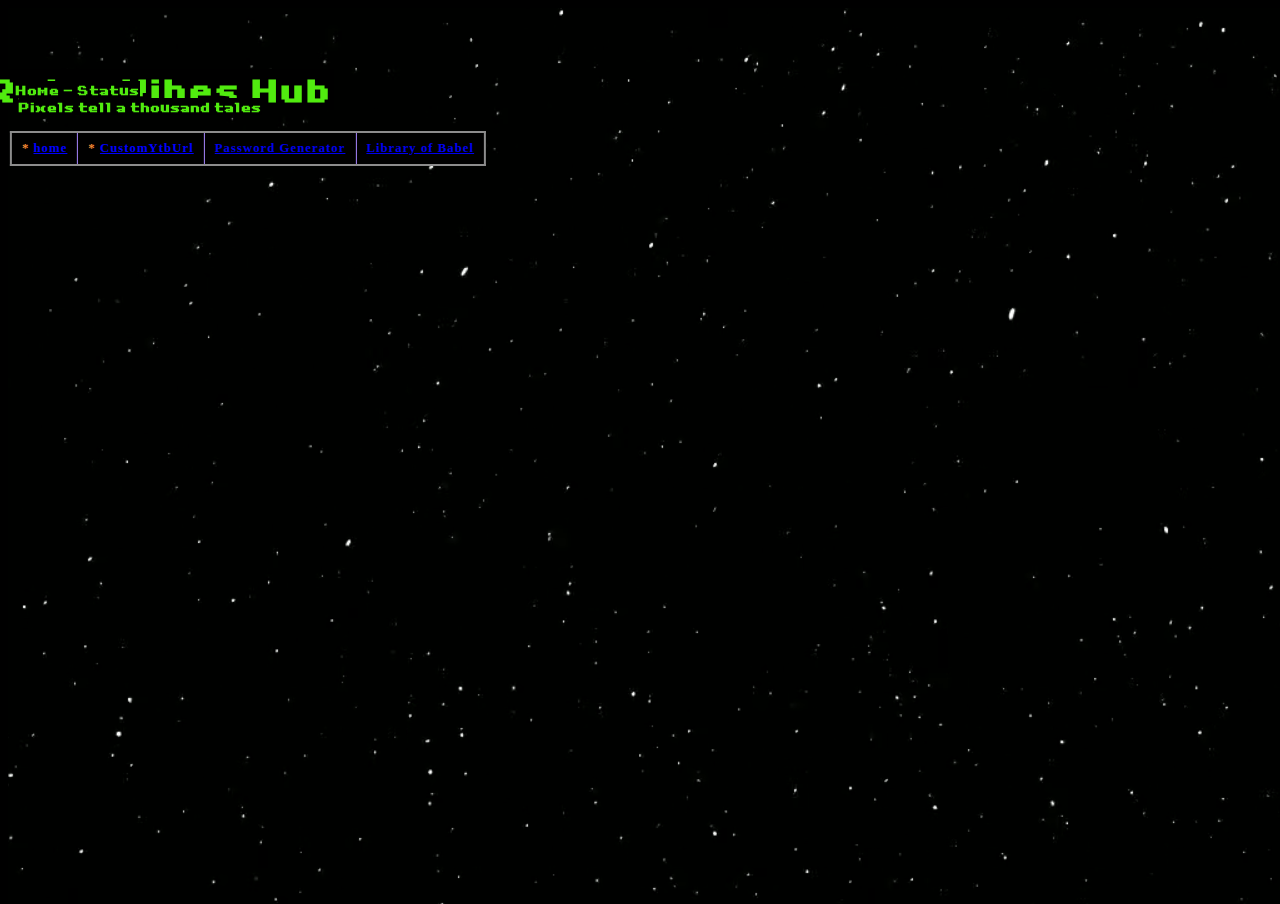
==== index.html @ cb873cf4 "Update and rename Page.html to index.html" ====
<!DOCTYPE html>
<html>
<head>
    <link rel="stylesheet" href="Styles.css">
<title>Homepage</title>
</head>
<body onload="onPageLoaded()" class="chart">
    <video autoplay="" muted="" loop="" src="stars.mp4"></video>
    <b class="p1" >
        <div>
            <h1 class="title">RetroVibes Hub</h1>
            <small class="status">Home - Status</small>
            <small class="statushome">Pixels tell a thousand tales</small>
            <table class="table">
                <thead class="thr">
                    <tr class ="tr">
                        <th class="th">* <a href="" style="color: blue;">home</a></th>
                        <th class="th">* <a href="https://luigicotocea.github.io/CustomYtbVideoUrl/index.html" style="color: blue;">CustomYtbUrl</a></th>
                        <th class="th"> <a href="https://luigicotocea.github.io/Password Generator/index.html">Password Generator</a></th>
                        <th class="th"> <a href="https://luigicotocea.github.io/Library of babel/index.html">Library of Babel</a></th>
                        
            </table>
        </div>
    </b>
</body>
</html>
---- Styles.css ----
* {
    background-color: black; /* #121112; */
    font-family: Retroville NC;
}

@font-face {
    font-family: 'Retroville-NC'; /* Give your font a name */
    src: url(Retroville-NC.ttf);
}

.chart {
    width: 100%;
    height: 100%;
    object-fit: cover;
    position: fixed;
    top: 0;
    left: 0;
    z-index: -1
}

.chart video {
    width: 100%;
    height: 100%;
    object-fit: cover;
}

.title {
position: absolute;
  top: 50%;
  left: 12%;
  transform: translate(-50%, -1000%);
  text-align: center;
  color: #51eb0f; /* Adjust text color as needed */
  font-family: Retroville-NC;
}

.status {
  position: absolute;
  top: 27%;
  left: 70px;
  transform: translate(-50%, -1000%);
  text-align: center;
  color: #51eb0f; /* Adjust text color as needed */
  font-family: Retroville-NC;
}

.statushome {
    position: absolute;
  top: 27%;
  left: 132px;
  transform: translate(-50%, -900%);
  text-align: center;
  color: #51eb0f; /* Adjust text color as needed */
  font-family: Retroville-NC;
}

.table {
   position: absolute;
   top: 27%;
   left: 240px;
   transform: translate(-50%, -120px);
   text-align: center;
   color: #f38933; /* Adjust text color as needed */
   border-collapse: collapse;
   border: 2px solid rgb(140 140 140);
   font-family: Retroville-NC;
   font-size: 0.8rem;
   letter-spacing: 1px;
}

th {
    border: 1px solid rgb(167 135 255);
    padding: 8px 10px;
  }
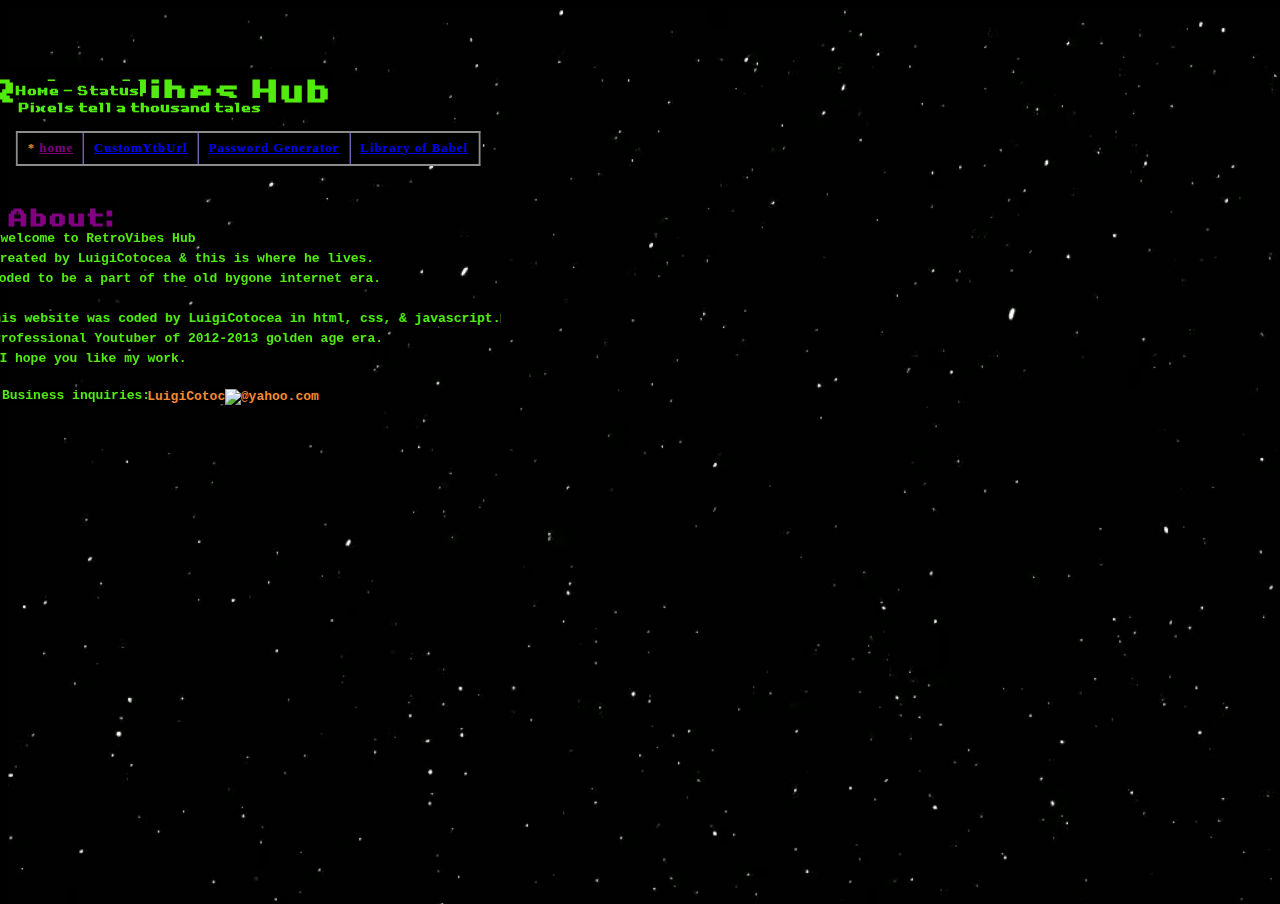
==== commit 6beebd51: "Updated Site." ====
--- a/index.html
+++ b/index.html
@@ -4,9 +4,9 @@
     <link rel="stylesheet" href="Styles.css">
 <title>Homepage</title>
 </head>
-<body onload="onPageLoaded()" class="chart">
+<body onload="onPageLoaded()", class="chart">
     <video autoplay="" muted="" loop="" src="stars.mp4"></video>
-    <b class="p1" >
+    <b class="p1" > 
         <div>
             <h1 class="title">RetroVibes Hub</h1>
             <small class="status">Home - Status</small>
@@ -14,13 +14,26 @@
             <table class="table">
                 <thead class="thr">
                     <tr class ="tr">
-                        <th class="th">* <a href="" style="color: blue;">home</a></th>
-                        <th class="th">* <a href="https://luigicotocea.github.io/CustomYtbVideoUrl/index.html" style="color: blue;">CustomYtbUrl</a></th>
-                        <th class="th"> <a href="https://luigicotocea.github.io/Password Generator/index.html">Password Generator</a></th>
-                        <th class="th"> <a href="https://luigicotocea.github.io/Library of babel/index.html">Library of Babel</a></th>
-                        
+                        <th class="th">* <a href="" style="color: purple;">home</a></th>
+                        <th class="th"><a href="https://luigicotocea.github.io/CustomYtbVideoUrl/index.html" style="color: blue;">CustomYtbUrl</a></th>
+                        <th class="th"><a href="https://luigicotocea.github.io/Password Generator/index.html">Password Generator</a></th>
+                        <th class="th"><a href="https://luigicotocea.github.io/Library of babel/index.html">Library of Babel</a></th>
             </table>
+            <h2 class="color">About:</h2>
+            <p class="text1">welcome to RetroVibes Hub</p>
+            <p class="text2">created by LuigiCotocea & this is where he lives.</p2>
+            <p class="text3">coded to be a part of the old bygone internet era.</p3>
+
+            <p class="text4">This website was coded by LuigiCotocea in html, css, & javascript.</p4>
+            <p class="text5">Professional Youtuber of 2012-2013 golden age era.</p>
+            <p class="text6">I hope you like my work.</p>
+
+            <p class="text7">Business inquiries:</p>
+            <p class="text7Mail" href="mailto: LuigiCotocea@yahoo.com">LuigiCotocea@yahoo.com</p>
+            <img src="https://media1.tenor.com/m/6VlJBVxq5AAAAAAC/pokeball-pokemon.gif", class="gif">
         </div>
     </b>
+    <canvas style="top: 0px; left: 0px; pointer-events: none; position: fixed;" width="0" height="0"></canvas>
+    <script src="script.js"></script>
 </body>
-</html>
+</html>--- a/Styles.css
+++ b/Styles.css
@@ -72,3 +72,122 @@
     border: 1px solid rgb(167 135 255);
     padding: 8px 10px;
   }
+
+.color {
+   position: absolute;
+   top: 27%;
+   left: 55px;
+   transform: translate(-50%, -70px);
+   text-align: center;
+   color: purple;
+   font-family: Retroville-NC;
+}
+
+.text1 {
+  position: absolute;
+   top: 27%;
+   left: 90px;
+   transform: translate(-50%, -20px);
+   text-align: center;
+   color: #51eb0f;
+   font-family: monospace;
+   margin-top: 0px;
+  margin-bottom: 0px;
+}
+
+.text2 {
+  position: absolute;
+  top: 27%;
+  left: 175px;
+  transform: translate(-50%, 0px);
+  text-align: center;
+  color: #51eb0f;
+  font-family: monospace;
+  margin-top: 0px;
+  margin-bottom: 0px;
+}
+
+.text3 {
+  position: absolute;
+  top: 27%;
+  left: 178px;
+  transform: translate(-50%, 20px);
+  text-align: center;
+  color: #51eb0f;
+  font-family: monospace;
+  margin-top: 0px;
+  margin-bottom: 0px;
+}
+
+.text4 {
+  position: absolute;
+  top: 27%;
+  left: 235px;
+  transform: translate(-50%, 60px);
+  text-align: center;
+  color: #51eb0f;
+  font-family: monospace;
+  margin-top: 0px;
+  margin-bottom: 0px;
+}
+
+.text5 {
+  position: absolute;
+  top: 27%;
+  left: 180px;
+  transform: translate(-50%, 80px);
+  text-align: center;
+  color: #51eb0f;
+  font-family: monospace;
+  margin-top: 0px;
+  margin-bottom: 0px;
+}
+
+.text6 {
+  position: absolute;
+  top: 27%;
+  left: 85px;
+  transform: translate(-50%, 100px);
+  text-align: center;
+  color: #51eb0f;
+  font-family: monospace;
+  margin-top: 0px;
+  margin-bottom: 0px;
+}
+
+.text7 {
+  position: absolute;
+  top: 27%;
+  left: 68px;
+  transform: translate(-50%, 137px);
+  text-align: center;
+  color: #51eb0f;
+  font-family: monospace;
+  margin-top: 0px;
+  margin-bottom: 0px;
+}
+
+.text7Mail {
+  position: absolute;
+  top: 27%;
+  left: 225px;
+  transform: translate(-50%, 138px);
+  text-align: center;
+  color: #f38933;
+  font-family: monospace;
+  margin-top: 0px;
+  margin-bottom: 0px;
+}
+
+.gif {
+  position: absolute;
+  top: 27%;
+  left: 225px;
+  transform: translate(-50%, 138px);
+  text-align: center;
+  color: #f38933;
+  font-family: monospace;
+  margin-top: 0px;
+  margin-bottom: 0px;
+}
+
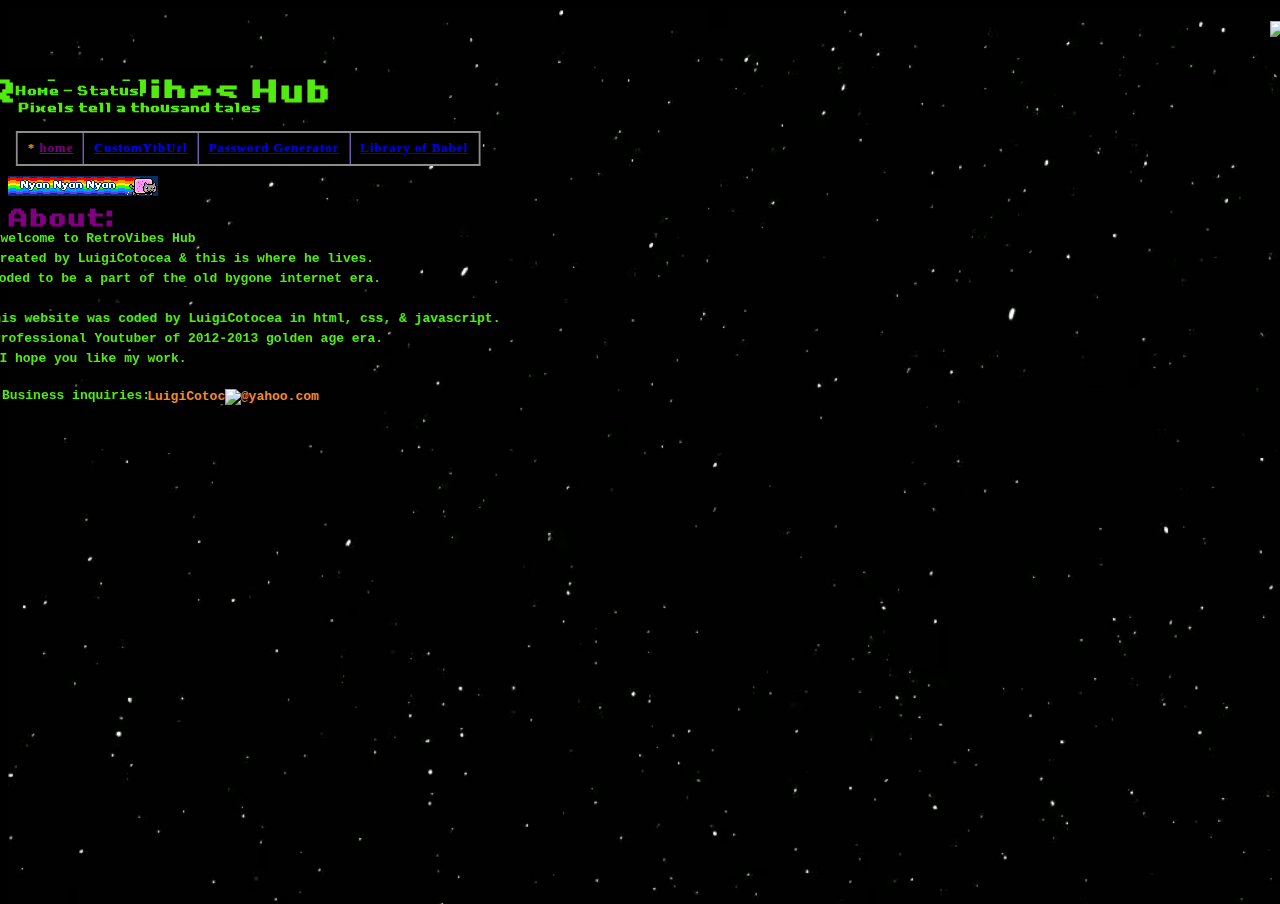
==== commit fc35db3e: "Updated RetroVibes Hub" ====
--- a/index.html
+++ b/index.html
@@ -31,6 +31,8 @@
             <p class="text7">Business inquiries:</p>
             <p class="text7Mail" href="mailto: LuigiCotocea@yahoo.com">LuigiCotocea@yahoo.com</p>
             <img src="https://media1.tenor.com/m/6VlJBVxq5AAAAAAC/pokeball-pokemon.gif", class="gif">
+            <img src="https://media1.giphy.com/media/v1.Y2lkPTc5MGI3NjExZDBybzJ4d3JuNGc5a3h4YnduNGcxdTQ4bDUzeGphMTV1cmg5dW1kZiZlcD12MV9pbnRlcm5hbF9naWZfYnlfaWQmY3Q9cw/LatrviF2wS6pomsAdL/giphy.gif" class="gif2">
+            <img src="blinkiesCafe-r2.gif", class="gif3">
         </div>
     </b>
     <canvas style="top: 0px; left: 0px; pointer-events: none; position: fixed;" width="0" height="0"></canvas>
--- a/Styles.css
+++ b/Styles.css
@@ -28,10 +28,12 @@
 position: absolute;
   top: 50%;
   left: 12%;
-  transform: translate(-50%, -1000%);
+  transform: translate(-50%, -950%);
   text-align: center;
   color: #51eb0f; /* Adjust text color as needed */
   font-family: Retroville-NC;
+  margin-top: 0px;
+  margin-bottom: 0px;
 }
 
 .status {
@@ -42,6 +44,8 @@
   text-align: center;
   color: #51eb0f; /* Adjust text color as needed */
   font-family: Retroville-NC;
+  margin-top: 0px;
+  margin-bottom: 0px;
 }
 
 .statushome {
@@ -52,6 +56,8 @@
   text-align: center;
   color: #51eb0f; /* Adjust text color as needed */
   font-family: Retroville-NC;
+  margin-top: 0px;
+  margin-bottom: 0px;
 }
 
 .table {
@@ -92,7 +98,7 @@
    color: #51eb0f;
    font-family: monospace;
    margin-top: 0px;
-  margin-bottom: 0px;
+   margin-bottom: 0px;
 }
 
 .text2 {
@@ -191,3 +197,27 @@
   margin-bottom: 0px;
 }
 
+.gif2 {
+  position: absolute;
+  top: 27%;
+  left: 1270px;
+  transform: translate(-50%, -230px);
+  text-align: center;
+  color: #f38933;
+  font-family: monospace;
+  margin-top: 0px;
+  margin-bottom: 0px;
+}
+
+.gif3 {
+  position: absolute;
+  top: 27%;
+  left: 75px;
+  transform: translate(-50%, -75px);
+  text-align: center;
+  color: #f38933;
+  font-family: monospace;
+  margin-top: 0px;
+  margin-bottom: 0px;
+}
+
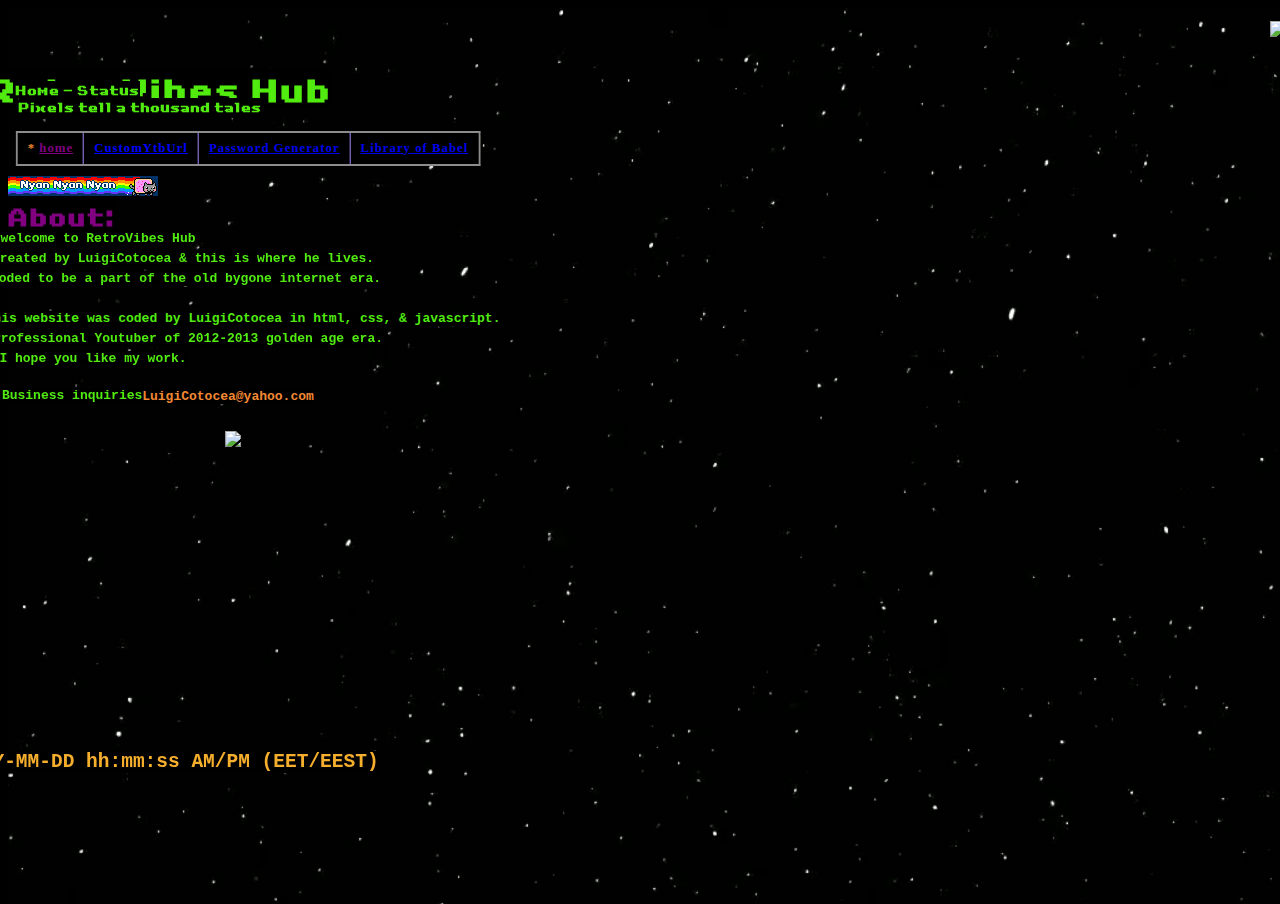
==== commit 4cb79d6c: "Added a digital clock." ====
--- a/index.html
+++ b/index.html
@@ -34,6 +34,11 @@
             <img src="https://media1.giphy.com/media/v1.Y2lkPTc5MGI3NjExZDBybzJ4d3JuNGc5a3h4YnduNGcxdTQ4bDUzeGphMTV1cmg5dW1kZiZlcD12MV9pbnRlcm5hbF9naWZfYnlfaWQmY3Q9cw/LatrviF2wS6pomsAdL/giphy.gif" class="gif2">
             <img src="blinkiesCafe-r2.gif", class="gif3">
         </div>
+        <div>
+            <h2 class="timeplaceholder">YYYY-MM-DD hh:mm:ss AM/PM (EET/EEST)</h2>
+
+        </div>
+
     </b>
     <canvas style="top: 0px; left: 0px; pointer-events: none; position: fixed;" width="0" height="0"></canvas>
     <script src="script.js"></script>
--- a/Styles.css
+++ b/Styles.css
@@ -176,20 +176,20 @@
 .text7Mail {
   position: absolute;
   top: 27%;
+  left: 220px;
+  transform: translate(-50%, 138px);
+  text-align: center;
+  color: #f38933;
+  font-family: monospace;
+  margin-top: 0px;
+  margin-bottom: 0px;
+}
+
+.gif {
+  position: absolute;
+  top: 27%;
   left: 225px;
-  transform: translate(-50%, 138px);
-  text-align: center;
-  color: #f38933;
-  font-family: monospace;
-  margin-top: 0px;
-  margin-bottom: 0px;
-}
-
-.gif {
-  position: absolute;
-  top: 27%;
-  left: 225px;
-  transform: translate(-50%, 138px);
+  transform: translate(-50%, 180px);
   text-align: center;
   color: #f38933;
   font-family: monospace;
@@ -221,3 +221,15 @@
   margin-bottom: 0px;
 }
 
+.timeplaceholder {
+  position: absolute;
+  top: 27%;
+  left: 160px;
+  transform: translate(-50%, 500px);
+  text-align: center;
+  color: #F6AE2D;
+  font-family: monospace;
+  margin-top: 0px;
+  margin-bottom: 0px;
+}
+
